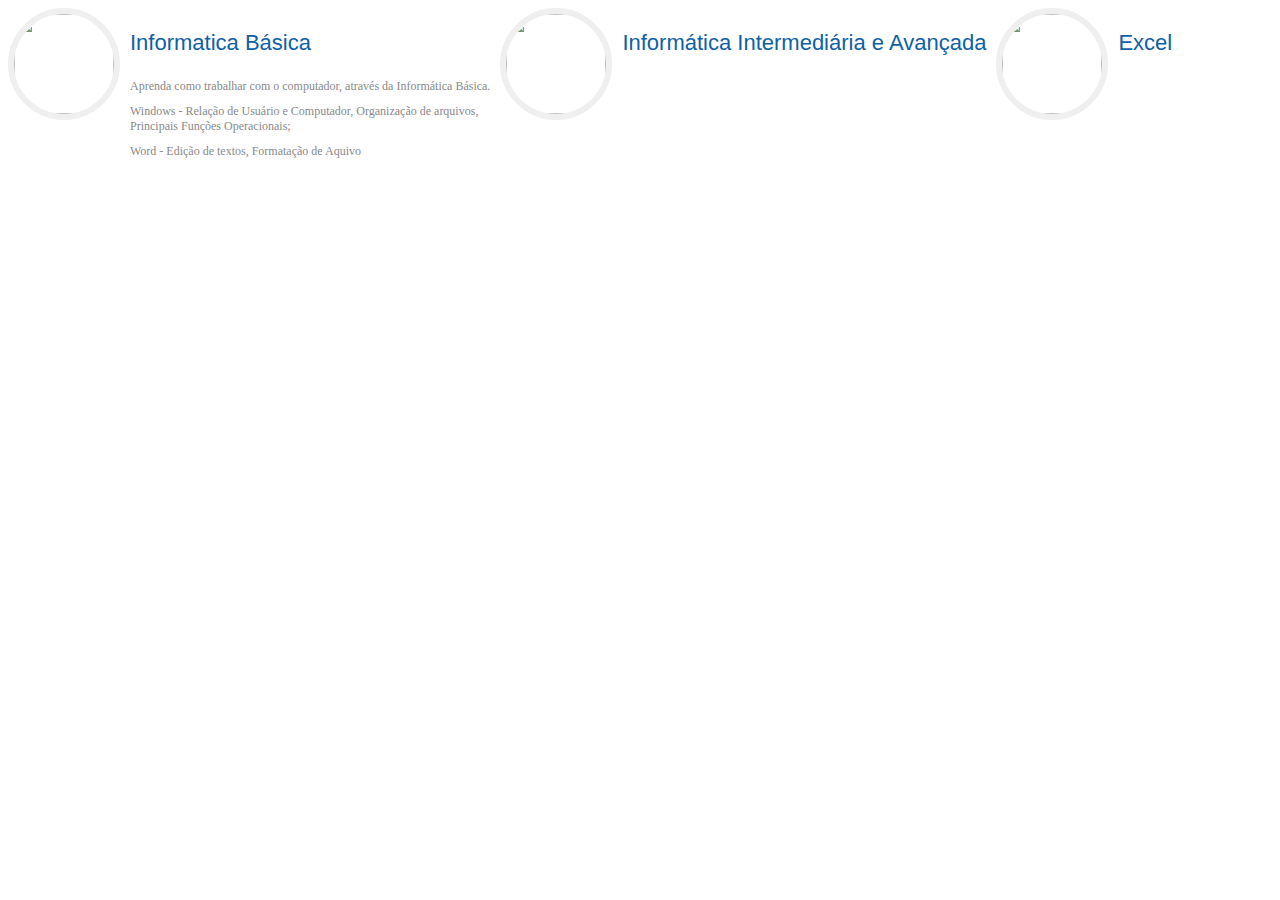
==== index.html @ 272a84e3 "Add files via upload" ====
<!DOCTYPE html>
<html lang="pt-BR-">
<head>
    <meta charset="UTF-8">
    <meta name="viewport" content="width=device-width, initial-scale=1.0">
    <title>Atividade 1</title>
    <link rel="stylesheet" href="style.css">
</head>

<body class="flex gap">


<div>
    <img class="imagem" src="https://sudotec.org.br/upload/cursos/dest_1.jpg?Thu0724204659" alt="">
</div>
<div><p>Informatica Básica<br></p>
    <h1>
    Aprenda como trabalhar com o computador, através da Informática Básica.<br>
    </h1>
    <h1>
    Windows - Relação de Usuário e Computador, Organização de arquivos,<br> Principais Funções Operacionais;<br>
    </h1>
    <h1>
    Word - Edição de textos, Formatação de Aquivo<br>
    </h1></div>


<div>
    <img class="imagem" src="https://sudotec.org.br/upload/cursos/dest_16.jpg?Mon0724195659" alt="">
</div>
<div><p>Informática Intermediária e Avançada </p></div>


<div>
    <img class="imagem" src="https://sudotec.org.br/upload/cursos/dest_17.jpg?Mon0724195659" alt="">
</div>
<div><p>Excel</p></div>

</body>




</html>
---- style.css ----
.imagem {
        width: 100px;
        height: 100px;
        border-width: 10px;
        border-radius: 50%;
        border: 6px solid #efefef; ;
    }
    .flex{
        display: flex;
    }
    .gap{
        gap: 10px;
    }
    .espaco{
        display: flex;
    }
    p{
        color: #0e61a5;
        font-weight: 800;
        font-size: 22px;
        line-height: 1;
        font: 22px Poppins, sans-serif ;
    }
    h1{
        font-size: 12px;
        font-weight: 200;
        color: #89898a;
        max-height: 99px;
        overflow: hidden;
        padding: 1px 0;
    }
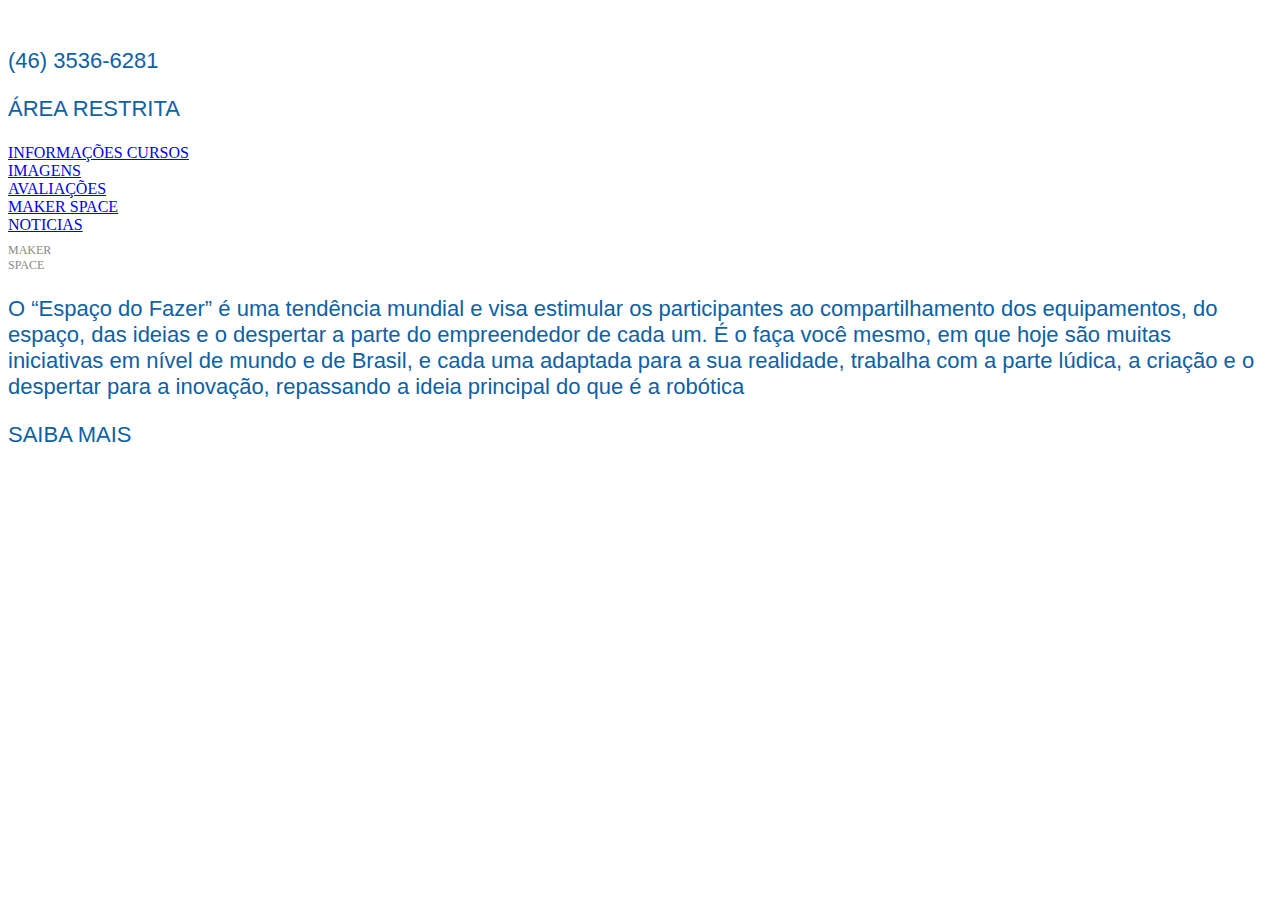
==== commit 89a969cf: "Add files via upload" ====
--- a/index.html
+++ b/index.html
@@ -1,44 +1,53 @@
 <!DOCTYPE html>
-<html lang="pt-BR-">
-<head>
-    <meta charset="UTF-8">
-    <meta name="viewport" content="width=device-width, initial-scale=1.0">
-    <title>Atividade 1</title>
-    <link rel="stylesheet" href="style.css">
-</head>
+<html lang="en">
+  <head>
+    <meta charset="UTF-8" />
+    <meta name="viewport" content="width=device-width, initial-scale=1.0" />
+    <title>Document</title>
+    <link rel="stylesheet" href="style.css" />
+  </head>
+  <body>
+    <header>
+      <img class="img" src="https://sudotec.org.br/imgs/logomarca.png" alt="" />
+      <p class="numero">(46) 3536-6281</p>
+      <p class="botton">ÁREA RESTRITA</p>
+    </header>
 
-<body class="flex gap">
+    <div class="cabecalho">
+      <div class="fundo">
+        <a href="../att1/informações cursos.html">INFORMAÇÕES CURSOS</a>
+      </div>
+      <div class="fundo">
+        <a href="../carossel/index.html">IMAGENS</a>
+      </div>
+      <div class="fundo">
+        <a href="../carrosel com texto/index.html">AVALIAÇÕES</a>
+      </div>
+      <div class="fundo">
+        <a href="../marker space/index.html">MAKER SPACE</a>
+      </div>
+      <div class="fundo">
+        <a href="../noticias/teste-ale.html">NOTICIAS</a>
+      </div>
+    </div>
+    <div class="title">
+      <h1>MAKER<br />SPACE</h1>
+    </div>
 
+    <div class="text">
+      <p>
+        O “Espaço do Fazer” é uma tendência mundial e visa estimular os
+        participantes ao compartilhamento dos equipamentos, do espaço, das
+        ideias e o despertar a parte do empreendedor de cada um. É o faça você
+        mesmo, em que hoje são muitas iniciativas em nível de mundo e de Brasil,
+        e cada uma adaptada para a sua realidade, trabalha com a parte lúdica, a
+        criação e o despertar para a inovação, repassando a ideia principal do
+        que é a robótica
+      </p>
 
-<div>
-    <img class="imagem" src="https://sudotec.org.br/upload/cursos/dest_1.jpg?Thu0724204659" alt="">
-</div>
-<div><p>Informatica Básica<br></p>
-    <h1>
-    Aprenda como trabalhar com o computador, através da Informática Básica.<br>
-    </h1>
-    <h1>
-    Windows - Relação de Usuário e Computador, Organização de arquivos,<br> Principais Funções Operacionais;<br>
-    </h1>
-    <h1>
-    Word - Edição de textos, Formatação de Aquivo<br>
-    </h1></div>
-
-
-<div>
-    <img class="imagem" src="https://sudotec.org.br/upload/cursos/dest_16.jpg?Mon0724195659" alt="">
-</div>
-<div><p>Informática Intermediária e Avançada </p></div>
-
-
-<div>
-    <img class="imagem" src="https://sudotec.org.br/upload/cursos/dest_17.jpg?Mon0724195659" alt="">
-</div>
-<div><p>Excel</p></div>
-
-</body>
-
-
-
-
-</html>+      <div class="botton1">
+        <p>SAIBA MAIS</p>
+      </div>
+    </div>
+  </body>
+</html>
